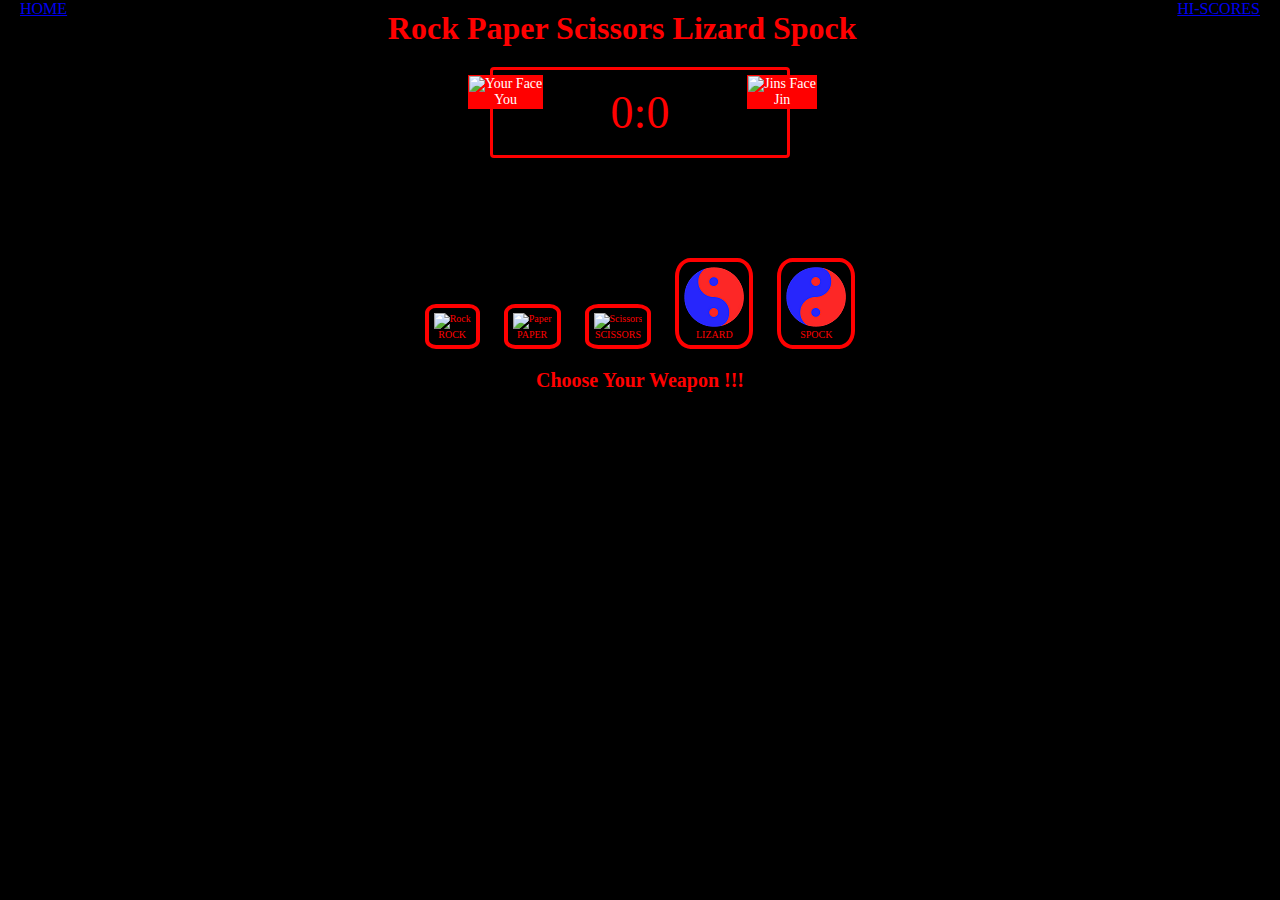
==== game.html @ 8cc73850 "Add code for Lizard and Spock" ====
<!DOCTYPE html>
<html lang="en">

<head>
    <meta charset="UTF-8">
    <meta name="viewport" content="width=device-width, initial-scale=1.0">
    <meta name="Rock Paper Scissors Game" content="A Rock Paper Scissors Game.....">
    <meta name="keywords" content="rock paper scissors game jin">
    <link rel="stylesheet" href="assets/css/game.css">
    <title>Yins Rock Paper Scissors Lizard Spock</title>
</head>

<body>
<header>
    <div id="leftheader"><a href="index.html">HOME</a></div>
    <div id="rightheader"><a href="hiscores.html">HI-SCORES</a></div>
</header>
    
<div class="title"><h1>Rock Paper Scissors Lizard Spock</h1></div>
   

<div class="score-board">
    <div id="user-label" class="badge"><img src="assets/images/you.png" alt="Your Face"><br>You</div>
    <div id="computer-label" class="badge"><img src="assets/images/jin.png" alt="Jins Face"><br>Jin</div>
    <span id="user-score">0</span>:<span id="computer-score">0</span>
</div>

<div class="result">
    <p> <br> <br></p>
</div>

<div class="choices">
    <div class="choice" id="Rock">
    <img src="assets/images/rock.png" alt="Rock"><br><p>ROCK</p>
    </div>
    
    <div class="choice" id="Paper">
    <img src="assets/images/paper.png" alt="Paper"><br><p>PAPER</p>
    </div>
    
    <div class="choice" id="Scissors">
    <img src="assets/images/scissors.png" alt="Scissors"><br><p>SCISSORS</p>
    </div>
    
    <div class="choice" id="Lizard">
    <img src="assets/images/lizard.png" alt="Lizard"><br><p>LIZARD</p>
    </div>

    <div class="choice" id="Spock">
        <img src="assets/images/spock.png" alt="Spock"><br><p>SPOCK</p>
        </div>
    
<p id="action-message">Choose Your Weapon !!!</p>

</div>





    <script src="assets/js/game.js"></script>
  </body>
---- assets/css/game.css ----
* {
margin: 0;
padding: 0;
box-sizing: border-box;
}

body {
    font-family: 'Times New Roman', Times, serif;
    background: url(../images/background.jpg) no-repeat fixed center;
    background-color: black;
}

header {
    color: white;
}

#leftheader {
    float: left;
    padding-left: 20px;
}

#leftheader:hover {
    color: white;
}


#rightheader {
    color: white;
    float: right;
    padding-right: 20px;
}

#leftheader:hover {
    color: white;
}

.title {
    padding: 10px;
}

.title > h1 {
    color: red;
    text-align: center;
}

.score-board {
    margin: 10px auto;
    border: 3px solid red;
    border-radius: 4px;
    text-align: center;
    width: 300px;
    color: red;
    font-size: 46px;
    padding: 16px 20px;
    position:relative;
}

.badge {
    background: red;
    border: 1px solid red;
    color: white;
    font-size: 14px;
    padding: 0px 0px;
}

#user-label {
    position:absolute;
    top: 5px;
    left: -25px;
}

#computer-label {
    position:absolute;
    top: 5px;
    right: -30px;
}   

.result {
    font-size: 35px;
    color: red;
}

.result > p {
    text-align: center;
    font-weight: bold;
    }

.choices {
    margin-top: 10px;
    text-align: center;
}

.choice {
    border: 4px solid red;
    border-radius: 20%;
    margin: 0 10px;
    padding: 5px;
    display: inline-block;
    transition: all 0.3s ease; 
    color:red;
    font-size: 10px;
}

.choice:hover {
    cursor: pointer;
    background: red;
    color: white;
    font-weight: bold;
}

#action-message {
    text-align: center;
    color: red;
    font-weight: bold;
    font-size: 20px;
    margin-top: 20px;
    }
 
.green-glow {
    border: 4px solid #4dcc7d;
    box-shadow: 0 0 10px #31b43a ;
}
    
.red-glow {
    border: 4px solid #fc121b;
    box-shadow: 0 0 10px #d01115 ;
}
    
.grey-glow {
border: 4px solid #464647;
box-shadow: 0 0 10px #25292b ;
}
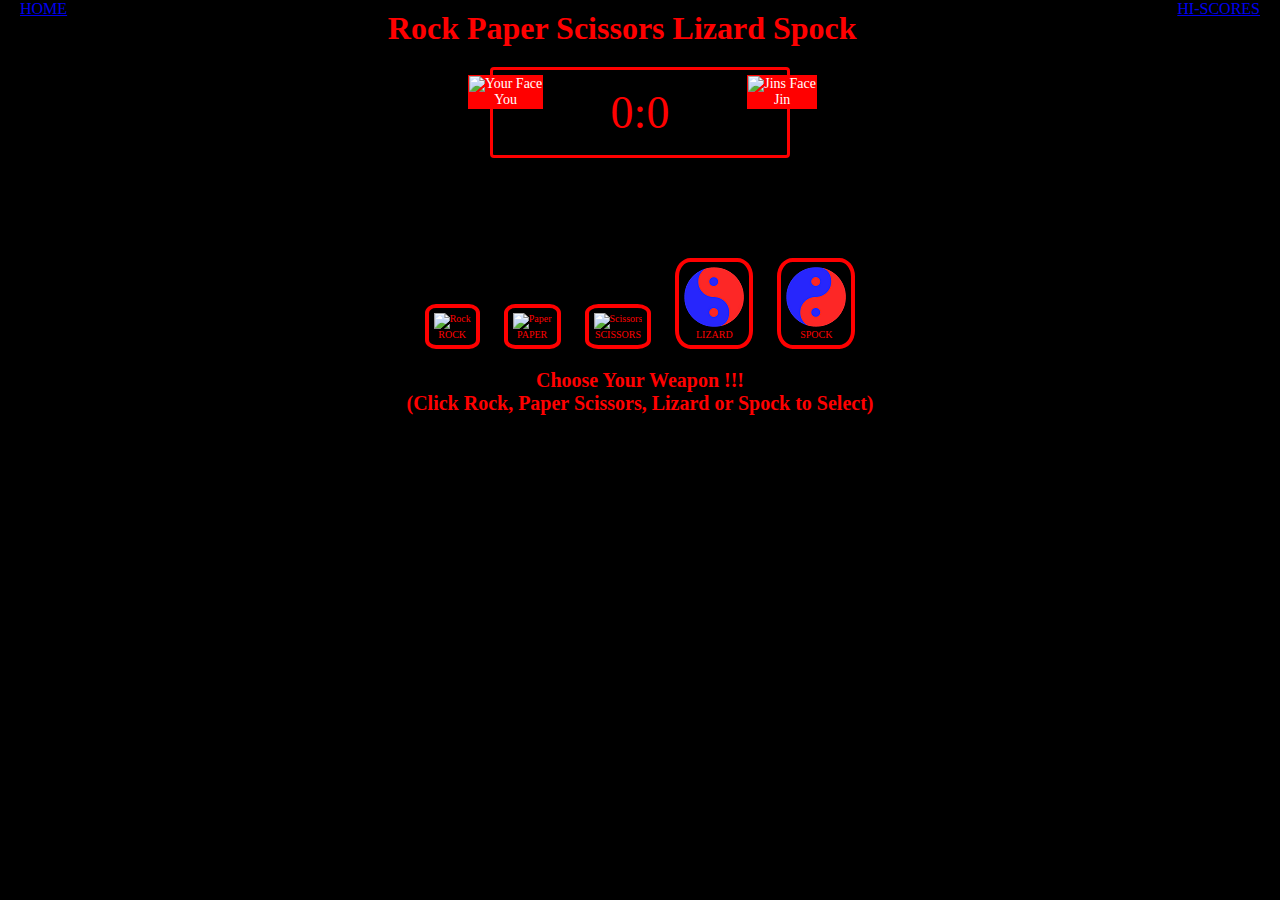
==== commit bff81870: "Add game instructions to game.html" ====
--- a/game.html
+++ b/game.html
@@ -50,7 +50,7 @@
         <img src="assets/images/spock.png" alt="Spock"><br><p>SPOCK</p>
         </div>
     
-<p id="action-message">Choose Your Weapon !!!</p>
+<p id="action-message">Choose Your Weapon !!!<br>(Click Rock, Paper Scissors, Lizard or Spock to Select)</p>
 
 </div>
 
